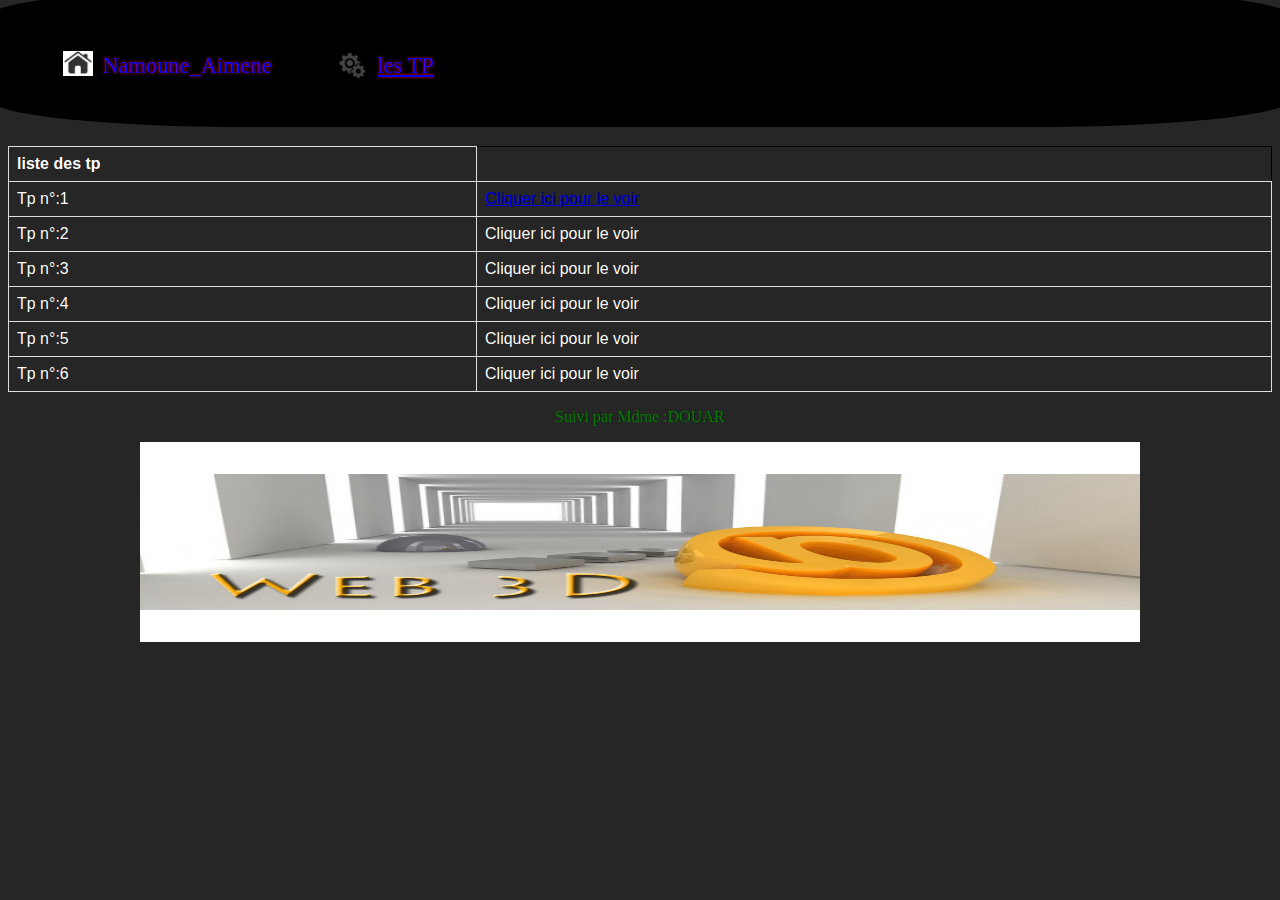
==== les tp.html @ 46828593 "commit 1" ====
<!DOCTYPE html>
<html lang="fr">
	<head>
		<meta charset="utf-8">
		
		<title>Namoune_Aimene</title>
		
		<link rel="stylesheet" href="style_user.css">
		
	</head>
<body>
	       <header>
            <div id="menu">
                <ul>
                    <li><img src="images/home.png"/><a href="index.html"><p>Namoune_Aimene</p></a></li>
                    <li ><img src="images/compte.png"/><p><a href="les tp.html" >les TP</a></p></li>
				
                </ul>
            </div>

           </header>


        
        <div id="upl">
		       <table>
  <th>
    liste des tp
  </th>
  <tr>
    <td>Tp n°:1</td>
    <td > <a href="https://drive.google.com/open?id=0B4ZOVGdgQj-vWVZ6ZWhkMTFpMmc">Cliquer ici pour le voir </a></td>
  </tr>
  <tr>
    <td>Tp n°:2</td>
    <td>Cliquer ici pour le voir</td>
  </tr>
  <tr>
    <td>Tp n°:3</td>
    <td>Cliquer ici pour le voir</td>
  </tr>
  <tr>
    <td>Tp n°:4</td>
    <td>Cliquer ici pour le voir</td>
  </tr>
  <tr>
    <td>Tp n°:5</td>
    <td>Cliquer ici pour le voir</td>
  </tr>
  <tr>
    <td>Tp n°:6</td>
    <td>Cliquer ici pour le voir</td>
  </tr>
</table>
              <p text-align="center">Suivi par Mdme :DOUAR</p>

			 <img src="images/bb.jpg" alt="HTML5 Icon" style="width:1000px;height:200px;">
        </div>

              

     
    

	
</body>
</html>
---- style_user.css ----
/******************************* toute la page *****************************************/
body{
	font-family: Constantia, Palatino, "Palatino Linotype", "Palatino LT STD", Georgia, serif;
	background: #262626;
	font-weight: 400;
	color: green;
	text-shadow: 0.5px 0px black;
	
	overflow-x: hidden;
}

/******************************* header *****************************************/

	header{
	background: #000000;
	color: white;
	margin: -1.5%;
	padding: 1.5%;
	padding-left: 7%;
	height: 100px;
	 border-radius: 20%;
	 text-shadow: 0 0 3px #FF0000;
}


#menu{
width: 88%;
float: left;
margin-left: -5%;

}

	
#menu ul {
	list-style: none;
	font-size: 140%;
}

#menu ul li{
	display: inline;
	margin: 1%;
}

#menu img{
	margin-left: 0.5%;
	display: inline;
	margin-top: 2%;
	width: 30px;
	margin-top: 1%;
	padding-top: 1%;
	float: left;
}
#menu p{
	margin-left: 1%;
	display: inline;
	padding-bottom: 1%;
	float: left;
	margin-right: 6%;
}

/****************************** bloc images*********************************/

table {
    font-family: arial, sans-serif;
    width: 100%;
	color:white;
	border: 1px solid black;
    border-collapse: collapse;
	
}

td, th {
    border: 1px solid #dddddd;
    text-align: left;
    padding: 8px;
}



#upl{
float: middle;
	margin-top: 3%;
	text-align: center;
}
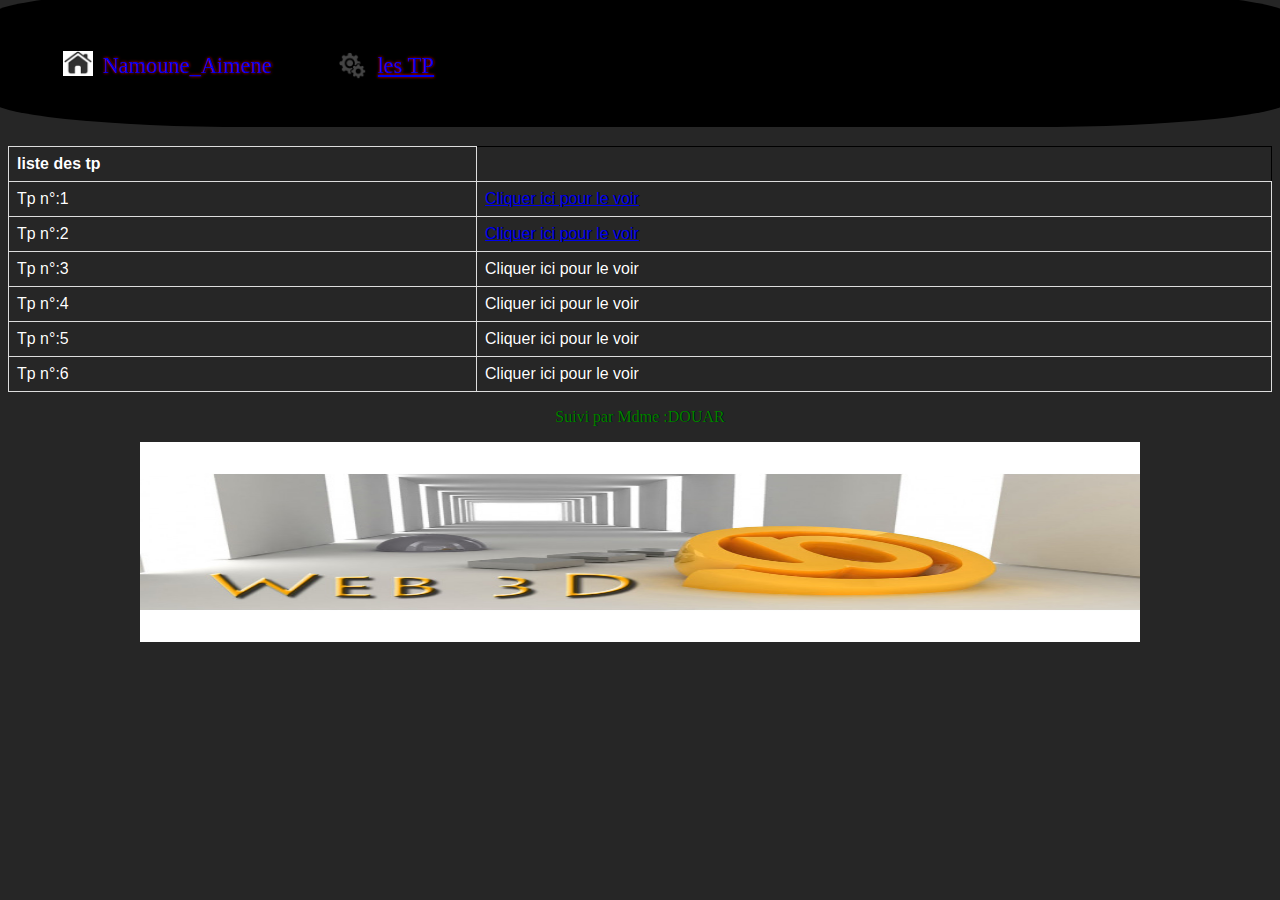
==== commit f496d96f: "tp2" ====
--- a/les tp.html
+++ b/les tp.html
@@ -35,7 +35,7 @@
   </tr>
   <tr>
     <td>Tp n°:2</td>
-    <td>Cliquer ici pour le voir</td>
+    <td > <a href="Tp2.html">Cliquer ici pour le voir </a></td>
   </tr>
   <tr>
     <td>Tp n°:3</td>
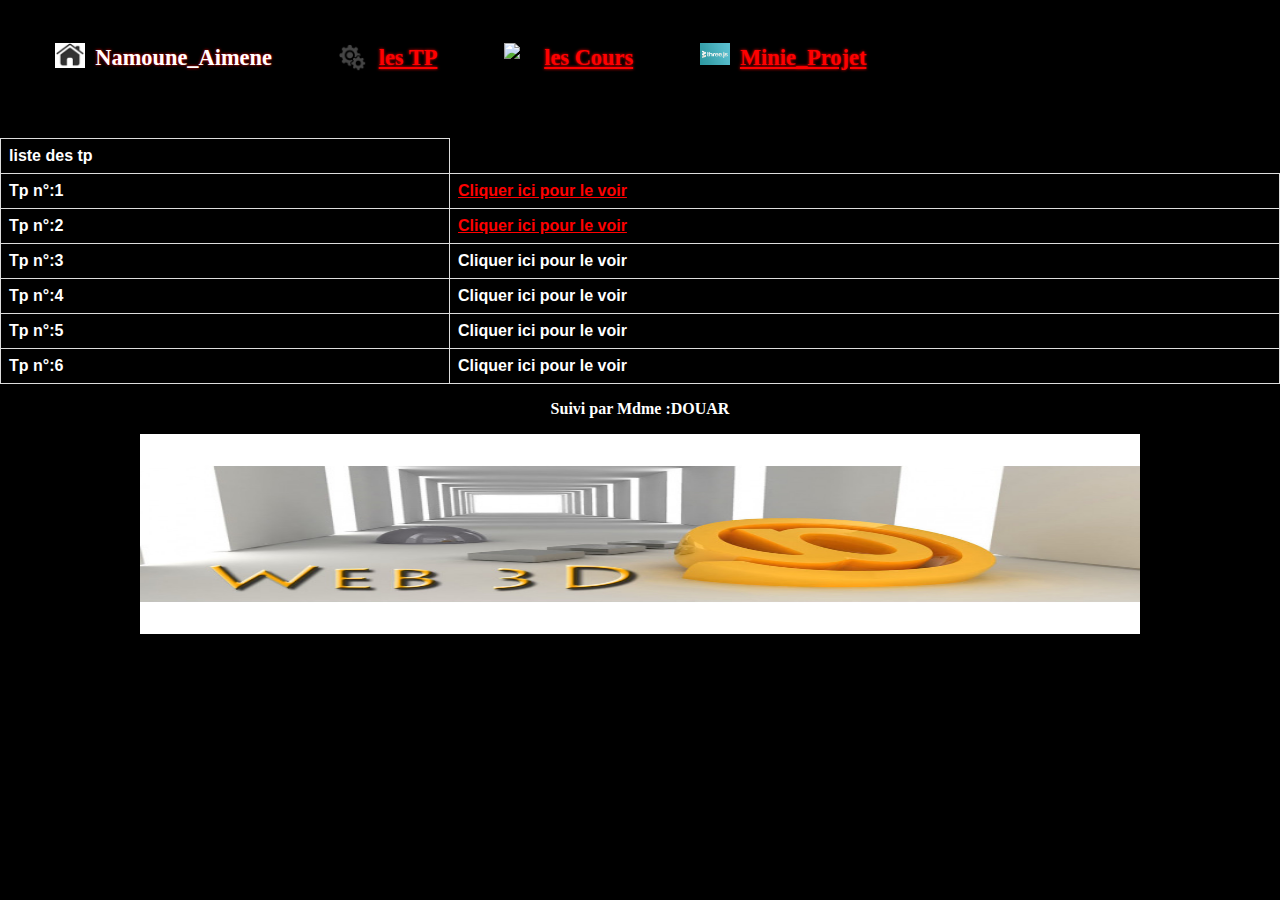
==== commit 662b5200: "last" ====
--- a/les tp.html
+++ b/les tp.html
@@ -8,19 +8,22 @@
 		<title>Namoune_Aimene</title>
 		
 		<link rel="stylesheet" href="style_user.css">
-		
+		<link rel="stylesheet" href="style.css">
+
 	</head>
 <body>
 	       <header>
             <div id="menu">
                 <ul>
-                    <li><img src="images/home.png"/><a href="index.html"><p>Namoune_Aimene</p></a></li>
-                    <li ><img src="images/compte.png"/><p><a href="les tp.html" >les TP</a></p></li>
-				
+                    <li ><img src="images/home.png"/><a href="index.html"><p>Namoune_Aimene</p></a></li>
+                    <li><img src="images/compte.png"/><p><a href="les tp.html" >les TP</a></p></li>
+					<li><img src="images/aaze.JPEG"/><p><a href="les Cours.html" >les Cours</a></p></li>
+					<li><img src="images/threejs.png"/><p><a href="MinieProjet W3d.html" > Minie_Projet </a></p></li>
                 </ul>
             </div>
 
            </header>
+
 
 
         
--- a/style_user.css
+++ b/style_user.css
@@ -39,6 +39,7 @@
 #menu ul li{
 	display: inline;
 	margin: 1%;
+	
 }
 
 #menu img{
@@ -56,6 +57,7 @@
 	padding-bottom: 1%;
 	float: left;
 	margin-right: 6%;
+    color: white;
 }
 
 /****************************** bloc images*********************************/
--- a/style.css
+++ b/style.css
@@ -0,0 +1,21 @@
+body {
+				background:#000;
+				color:#fff;
+				padding:0;
+				margin:0;
+				font-weight: bold;
+				overflow:hidden;
+			}
+
+			#info {
+				position: absolute;
+				top: 0px; width: 100%;
+				color: #cc3300;
+				padding: 5px;
+				font-family: Monospace;
+				font-size: 13px;
+				text-align: center;
+				z-index:100;
+			}
+
+			a { color:red }
